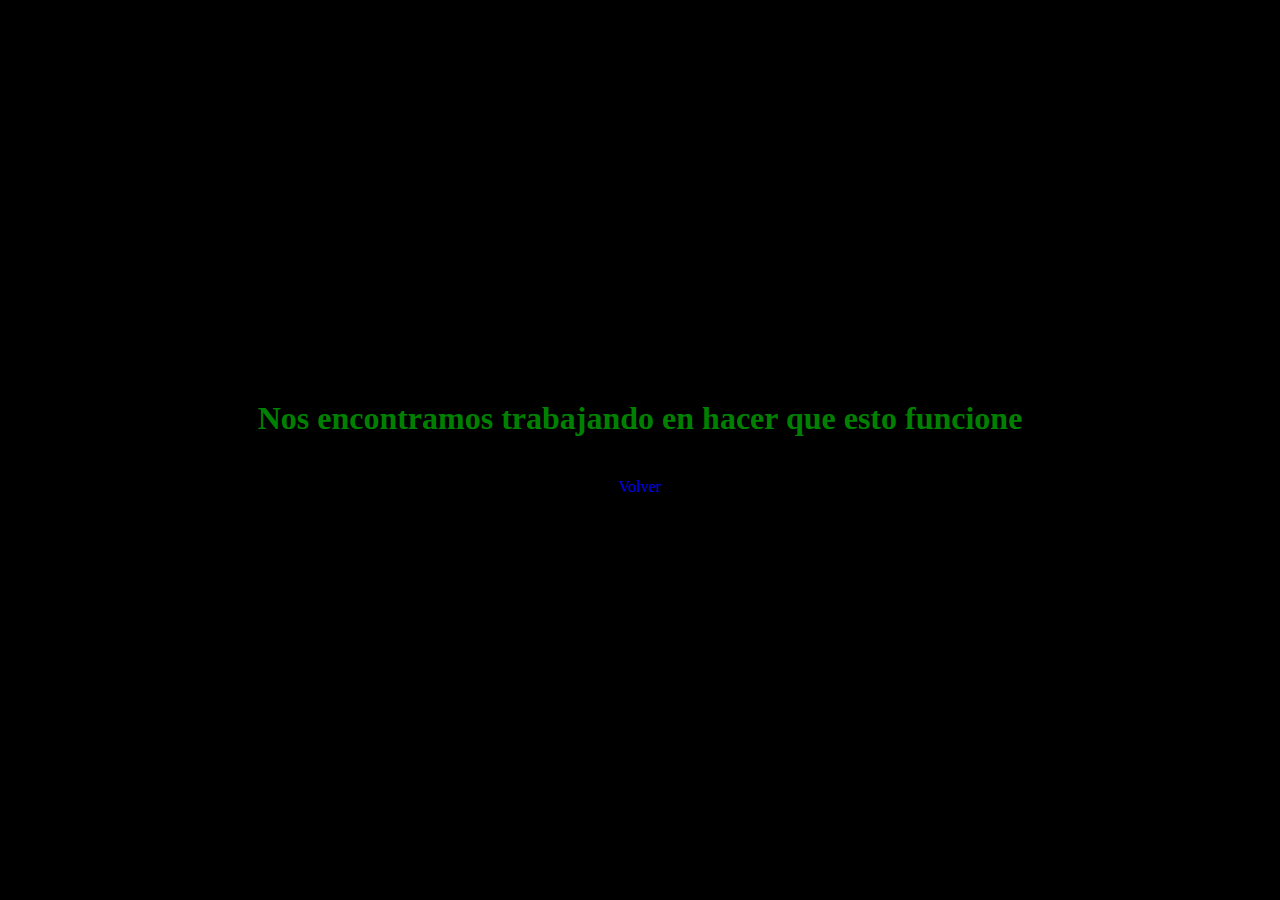
==== en-proceso.html @ 65138e82 "catalogo preparado" ====
<!DOCTYPE html>
<html lang="en">
<head>
    <meta charset="UTF-8">
    <meta name="viewport" content="width=device-width, initial-scale=1.0">
    <title>Document</title>
    <style>
        body {
            background-color: black;
        }
        h1 {
            width: 100%;
            height: 100%;
            display: flex;
            justify-content: center;
            align-items: center;
            margin-top: 400px;
            color: green;
        }
        a {
            text-decoration: none;
            display: flex;
            justify-content: center;
            align-items: center;
            padding: 20px;
        }
        a:hover {
            color: brown;
        }
    </style>
</head>
<body>
    <h1>Nos encontramos trabajando en hacer que esto funcione</h1>
    <a href="/index.html">Volver</a>
</body>
</html>
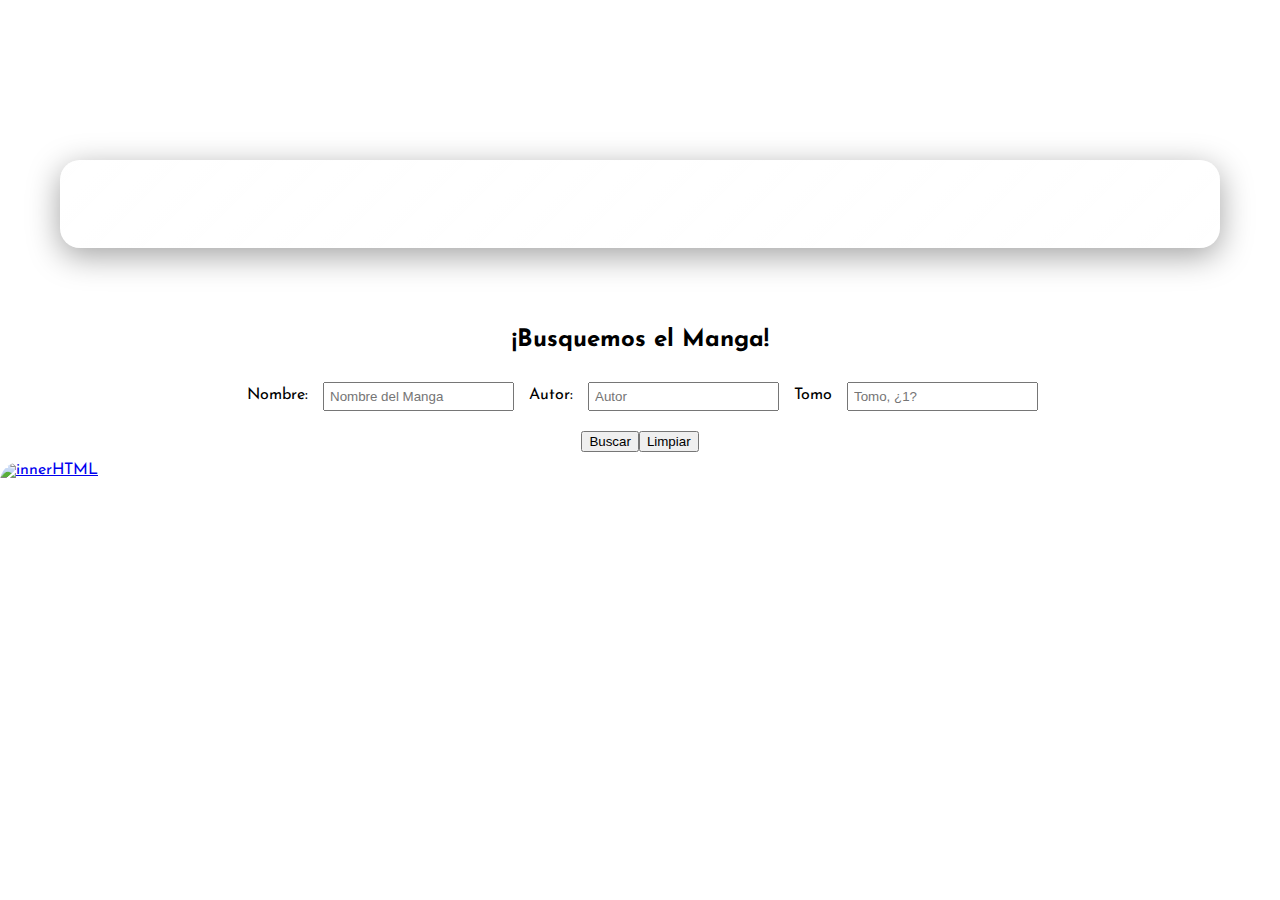
==== commit edbed841: "configuracion nueva de estilos y agregamos ciclo Async" ====
--- a/en-proceso.html
+++ b/en-proceso.html
@@ -3,34 +3,62 @@
 <head>
     <meta charset="UTF-8">
     <meta name="viewport" content="width=device-width, initial-scale=1.0">
-    <title>Document</title>
-    <style>
-        body {
-            background-color: black;
-        }
-        h1 {
-            width: 100%;
-            height: 100%;
-            display: flex;
-            justify-content: center;
-            align-items: center;
-            margin-top: 400px;
-            color: green;
-        }
-        a {
-            text-decoration: none;
-            display: flex;
-            justify-content: center;
-            align-items: center;
-            padding: 20px;
-        }
-        a:hover {
-            color: brown;
-        }
-    </style>
+    <title>Buscar Manga</title>
+    <link rel="stylesheet" href="/css/style.css">
+    <link rel="icon" href="/img/favicon.png">
 </head>
 <body>
-    <h1>Nos encontramos trabajando en hacer que esto funcione</h1>
-    <a href="/index.html">Volver</a>
+    <header>
+        <h1>BUSCAR</h1>
+        <nav class="navbar">
+            <a href="/index.html">Inicio</a>
+        </nav>
+    </header>
+    <section>
+        <h2 class="aviable">¡Busquemos el Manga!</h2>
+        <form action="/login/auth" method="post">
+            <div class="caja">
+                <label for="usuario" class=""> Nombre: </label>
+                <input type="text" id="name" name="name" placeholder="Nombre del Manga" required>
+                <label for="correo" class=""> Autor: </label>
+                <input type="text" id="Autor" name="Autor" placeholder="Autor" required>
+                <label for="password" class=""> Tomo </label>
+                <input type="text" id="id" name="id" placeholder="Tomo, ¿1?" required>
+            </div>	
+            <div class="caja">
+                <button type="button" onclick="getData()">Buscar</button>
+                <button type="reset">Limpiar</button>
+            </div>
+            <a href="#">
+                <img src="#" alt="innerHTML">
+            </a>
+            <!--<div class="caja ani">
+                <label for="msg" class="rojo"> Mensaje: </label>
+                <textarea id="msg" name="msg" cols="50" rows="4"></textarea><br><br>
+            </div>
+            <div class="container column">
+                <p style="color: black">Ejemplo parrafo para el radio</p>
+                <div class="caja">	
+                    <label class="rojo" for="tipide">Identificacion</label><br>
+                    <input type="radio" name="tipide" value="CC">Cedula de Ciudadania<br>
+                    <input type="radio" name="tipide" value="CE">Cedula Extranjera<br>
+                    <input type="radio" name="tipide" value="TI">Cedula de Ciudadania<br>
+                    <input type="radio" name="tipide" value="NUIP">Cedula de Ciudadania<br>
+                    <input type="radio" name="tipide" value="PA">Cedula de Ciudadania<br>
+                </div>
+                <p style="color: black">Ejemplo parrafo para el check</p>
+                <div class="caja">
+                    <label class="rojo" for="pasatiempo">pasatiempo</label><br>
+                    <input type="checkbox" name="tipide" value="T">Trotar<br>
+                    <input type="checkbox" name="tipide" value="C">Correr<br>
+                    <input type="checkbox" name="tipide" value="N">Nadar<br>
+                    <input type="checkbox" name="tipide" value="D">Dormir<br>
+                    <input type="checkbox" name="tipide" value="L">Leer<br>
+                </div> 
+            </div>-->
+	
+        </form>
+    </section>
+    <script src="/JavaScript/main.js"></script>
 </body>
 </html>--- a/css/style.css
+++ b/css/style.css
@@ -0,0 +1,45 @@
+@import url(colors.css);
+@import url(common.css);
+@import url('https://fonts.googleapis.com/css2?family=Josefin+Sans:ital,wght@0,100..700;1,100..700&display=swap');
+@import url(header.css);
+@import url(nav-bar.css);
+@import url(aside.css);
+@import url(content.css);
+@import url(catalogo.css);
+@import url(pdf-view.css);
+@import url(footer.css);
+@import url(source.css);
+
+.fondo {
+    background-color: black;
+}
+
+@media screen and (max-width: 800px) {
+    .navbar, .row {
+        flex-flow: column wrap;
+    }
+    .navbar a{
+        padding: 20px;
+    }
+    header div img {
+        width: 200px;
+        height: 150px;
+    }
+    header h1 {
+        font-size: 2em;
+        margin: 10px 0 10px;
+    }
+    header p {
+        margin: 0 0 20px;
+        font-size: 1em;
+    }
+    aside img {
+        width: 430px;
+        height: 250px;
+    }
+    .shonen {
+        justify-content: center;
+        align-items: center;
+        flex-wrap: wrap;
+    }
+}